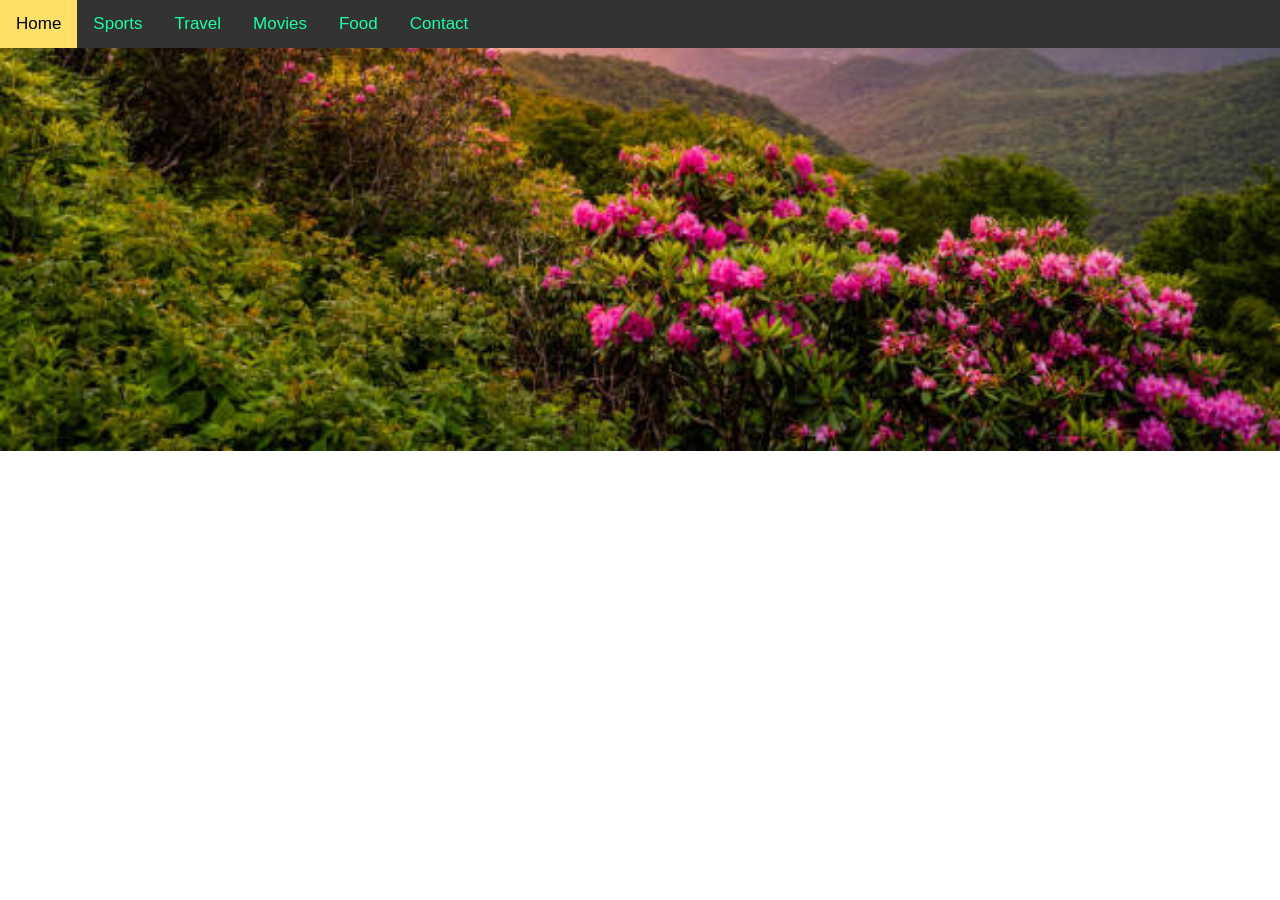
==== index.html @ f9ba1015 "Home page Home page with documents named:  index.html  style.css  nature.png" ====
<!DOCTYPE html>
<html lang="en">
<head>
    <meta charset="UTF-8">
    <meta name="viewport" content="width=device-width, initial-scale=1.0">
    <title>Webpage</title>
    <link rel="stylesheet" href="style.css">
    <style>
        body {
            background-image: url('nature.png');
            background-size: cover;
            background-repeat: no-repeat;
            background-position: center;
        }
    </style>
</head>
<body>
    <div class="topnav">
       <a class="active" href="index.html">Home</a>
         <a href="sports.html">Sports</a>
        <a href="travel.html">Travel</a>
        <a href="movies.html">Movies</a>
        <a href="food.html">Food</a>
        <a href="contact.html">Contact</a>
    </div>
</body>
</html>
---- style.css ----
body {
    margin: 0;
    font-family: Arial, Helvetica, sans-serif;
}

.topnav {
    overflow: hidden;
    background-color: #333;
}

.topnav a {
    float: left;
    color:#1affa3;
    text-align: center;
    padding: 14px 16px;
    text-decoration: none;
    font-size: 17px;
}

.topnav a:hover {
    background-color:#ddd;
    color: black;
}

.topnav a.active {
    background-color: #ffe066;
    color: black;
}
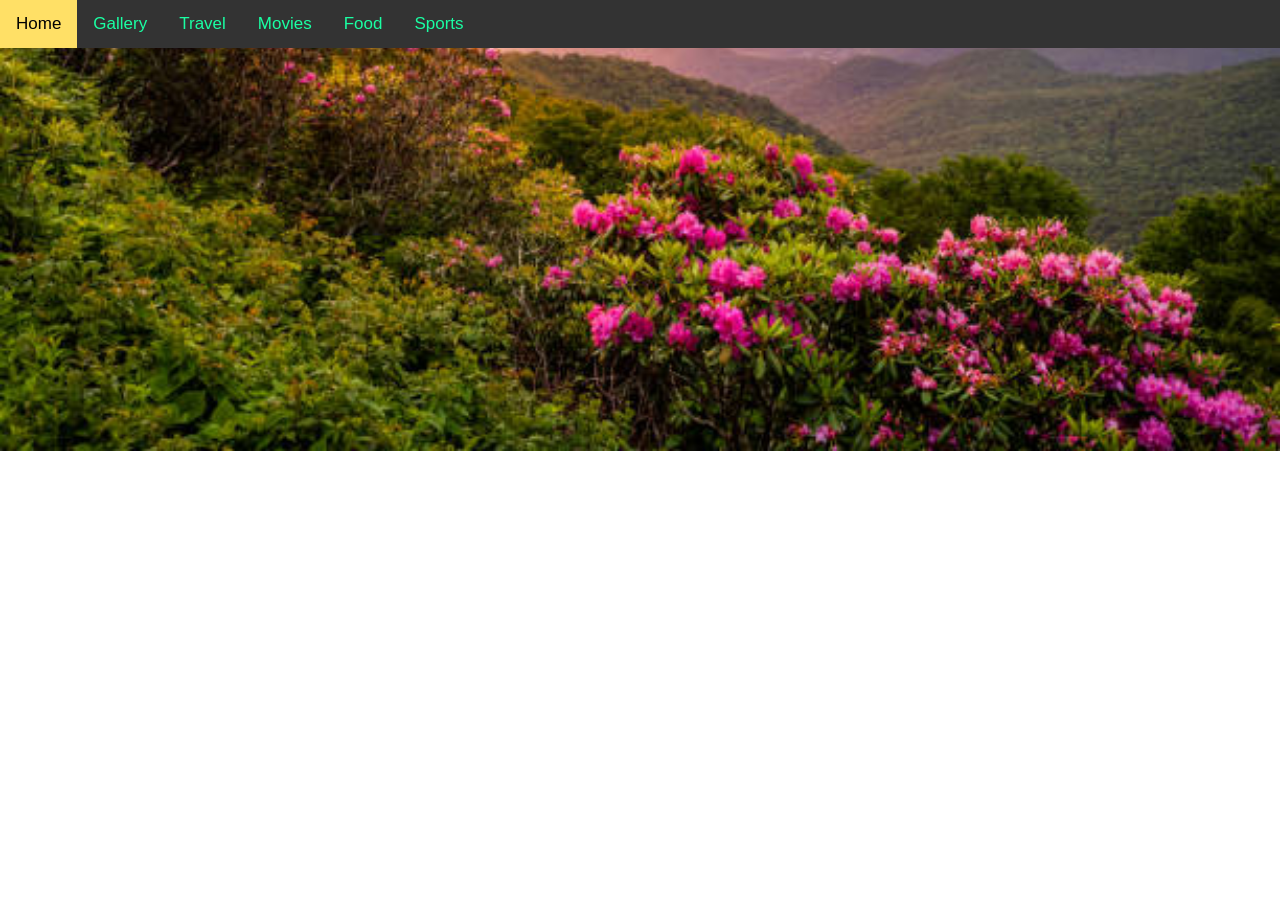
==== commit bf4bc106: "updated files" ====
--- a/index.html
+++ b/index.html
@@ -5,6 +5,7 @@
     <meta name="viewport" content="width=device-width, initial-scale=1.0">
     <title>Webpage</title>
     <link rel="stylesheet" href="style.css">
+    
     <style>
         body {
             background-image: url('nature.png');
@@ -17,11 +18,11 @@
 <body>
     <div class="topnav">
        <a class="active" href="index.html">Home</a>
-         <a href="sports.html">Sports</a>
+         <a href="gallery.html">Gallery</a>
         <a href="travel.html">Travel</a>
         <a href="movies.html">Movies</a>
         <a href="food.html">Food</a>
-        <a href="contact.html">Contact</a>
+        <a href="sports.html">Sports</a>
     </div>
 </body>
 </html>
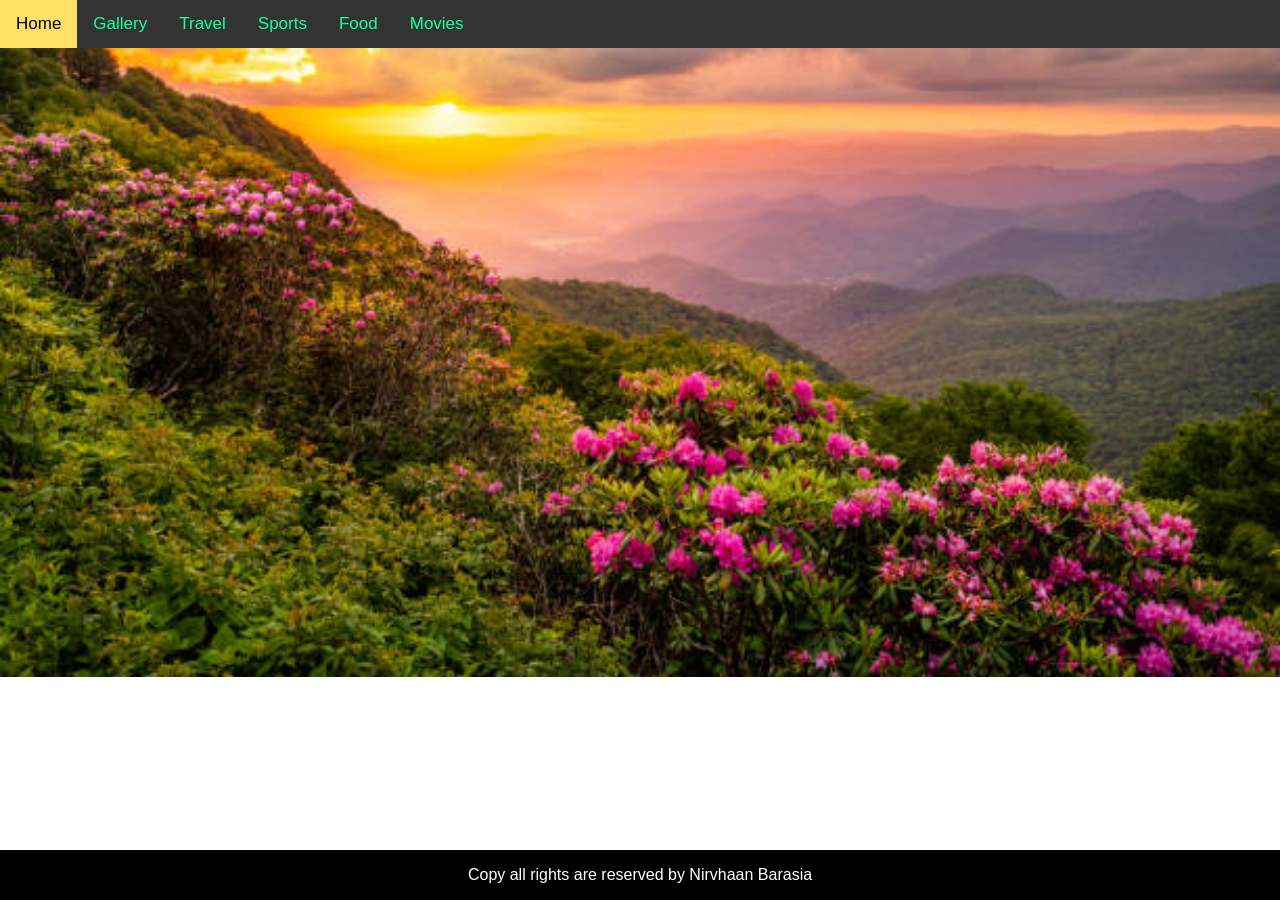
==== commit c2550448: "files updated 27/3/2026" ====
--- a/index.html
+++ b/index.html
@@ -3,12 +3,13 @@
 <head>
     <meta charset="UTF-8">
     <meta name="viewport" content="width=device-width, initial-scale=1.0">
-    <title>Webpage</title>
+    <title>Home</title>
     <link rel="stylesheet" href="style.css">
     
     <style>
         body {
             background-image: url('nature.png');
+            height: 500px;
             background-size: cover;
             background-repeat: no-repeat;
             background-position: center;
@@ -20,9 +21,12 @@
        <a class="active" href="index.html">Home</a>
          <a href="gallery.html">Gallery</a>
         <a href="travel.html">Travel</a>
+        <a href="sports.html">Sports</a>
+        <a href="food.html">Food</a>
         <a href="movies.html">Movies</a>
-        <a href="food.html">Food</a>
-        <a href="sports.html">Sports</a>
+    </div>
+    <div class="footer">
+        <p> Copy all rights are reserved by Nirvhaan Barasia </p>
     </div>
 </body>
 </html>
--- a/style.css
+++ b/style.css
@@ -25,4 +25,14 @@
 .topnav a.active {
     background-color: #ffe066;
     color: black;
+}
+
+.footer {
+    position: fixed;
+    left: 0;
+    bottom: 0;
+    width: 100%;
+    background-color: black;
+    color: white;
+    text-align: center;
 }
